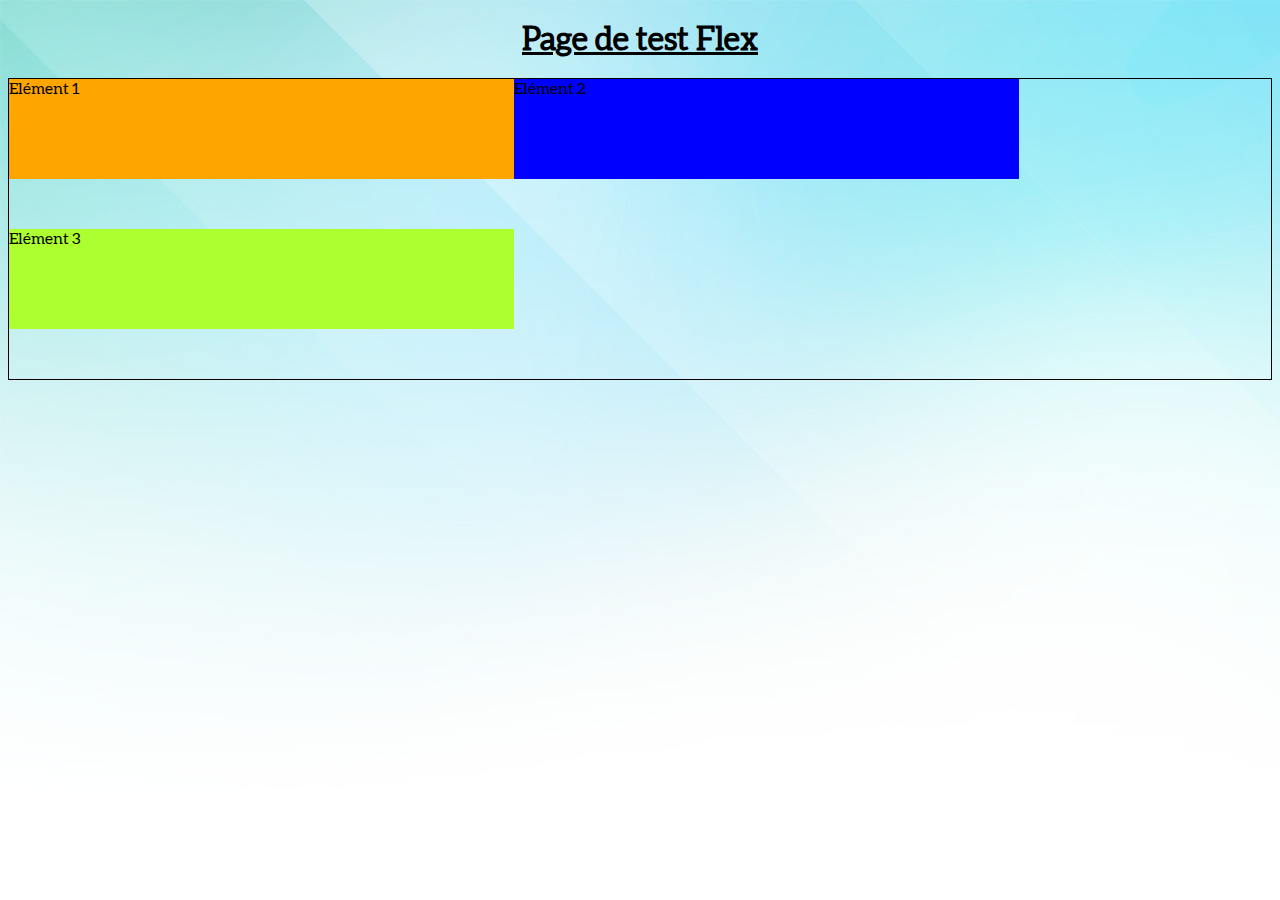
==== testFlex.html @ 11b3d763 "Debut test Flex CSS" ====
<!DOCTYPE html>
<!--
To change this license header, choose License Headers in Project Properties.
To change this template file, choose Tools | Templates
and open the template in the editor.
-->
<html>
    <head>
        <title>Test Flex CSS</title>
        <meta charset="UTF-8">
        <meta name="viewport" content="width=device-width, initial-scale=1.0">
        <link href="style.css" rel="stylesheet" type="text/css"/>
        <link href="cssFlex.css" rel="stylesheet" type="text/css"/>
    </head>
    <body>
        <h1>Page de test Flex</h1>
        <div id="conteneur">
            <div class="element" id="elem1">Elément 1</div>
            <div class="element" id="elem2">Elément 2</div>
            <div class="element" id="elem3">Elément 3</div>
        </div>
    </body>
</html>
---- style.css ----
body{
    background-image: url("images/background.jpg");
    background-attachment: fixed;
    background-repeat: no-repeat;
    font-family: 'aleoregular', Arial, serif;
}

h2{
    color: brown;
}

h1{
    text-decoration: underline;
}

h1, #descritpion{
    text-align: center;
}

.imageFlottante{
    float: right;
}

.enDessous{
    clear: both;
}

#profilPicture{
    border: solid black 2px;
    box-shadow: 6px 6px 6px black;
}

/* Police de carracère */
@font-face {
    font-family: 'aleoregular';
    src: url('font/Aleo-Regular-webfont.eot');
    src: url('font/Aleo-Regular-webfont.eot?#iefix') format('embedded-opentype'),
         url('font/Aleo-Regular-webfont.woff') format('woff'),
         url('font/Aleo-Regular-webfont.ttf') format('truetype'),
         url('font/Aleo-Regular-webfont.svg#aleoregular') format('svg');
    font-weight: normal;
    font-style: normal;

}
---- cssFlex.css ----
#conteneur{
    border: solid 1px black;
    height: 300px;
    display: flex;
    flex-wrap: wrap;
}

.element{
    height: 100px;
    width: 40%;
}

#elem1{
    background-color: orange;
}

#elem2{
    background-color: blue;
}

#elem3{
    background-color: greenyellow;
}
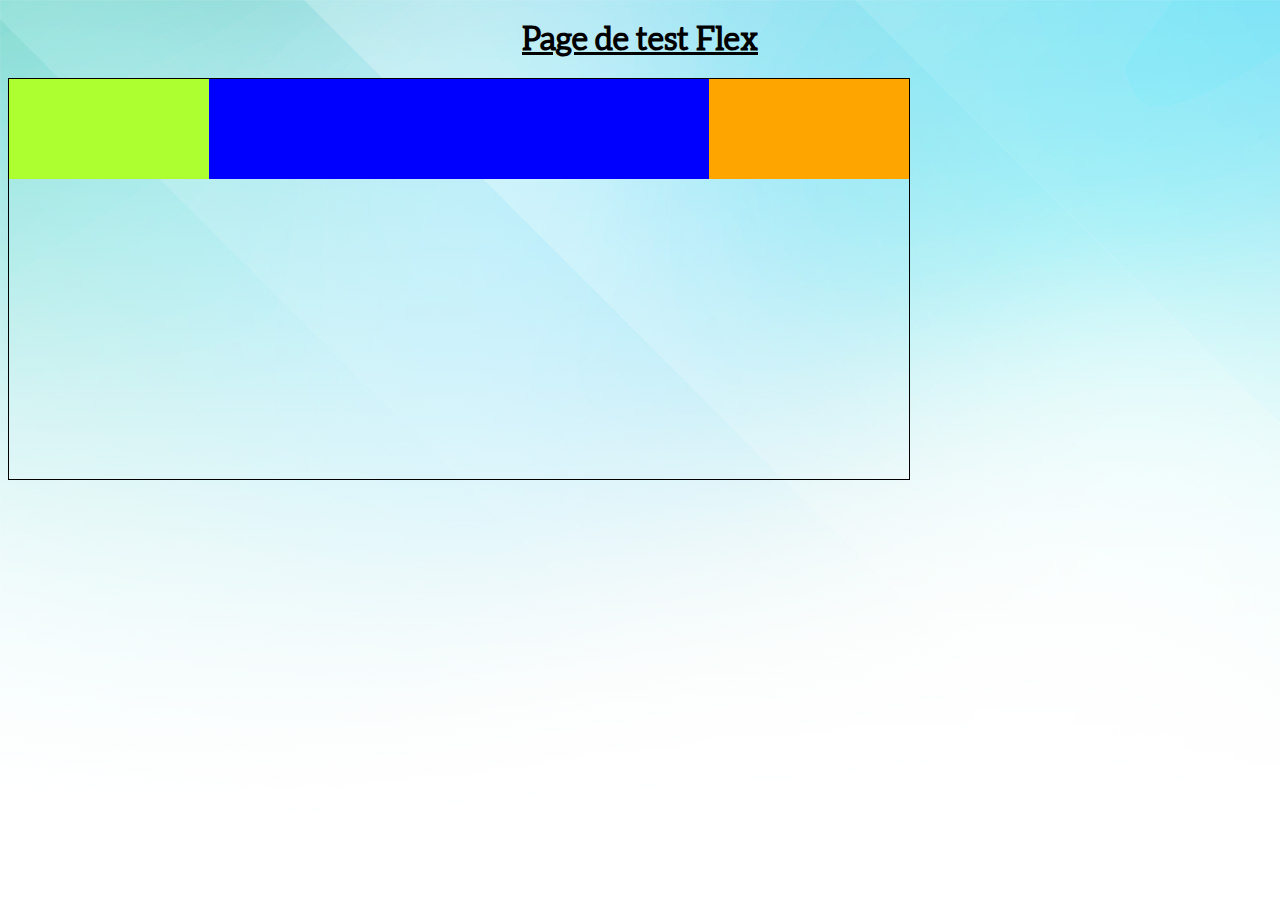
==== commit f2d7cadf: "fin test Flex" ====
--- a/testFlex.html
+++ b/testFlex.html
@@ -15,9 +15,9 @@
     <body>
         <h1>Page de test Flex</h1>
         <div id="conteneur">
-            <div class="element" id="elem1">Elément 1</div>
-            <div class="element" id="elem2">Elément 2</div>
-            <div class="element" id="elem3">Elément 3</div>
+            <div class="element a"></div>
+            <div class="element b"></div>
+            <div class="element c"></div>
         </div>
     </body>
 </html>
--- a/cssFlex.css
+++ b/cssFlex.css
@@ -1,23 +1,30 @@
 #conteneur{
     border: solid 1px black;
-    height: 300px;
     display: flex;
     flex-wrap: wrap;
+    width: 900px;
+    align-content: space-between;
+    height: 400px;
 }
 
 .element{
     height: 100px;
-    width: 40%;
+    width: 200px; 
+    margin: 0;
 }
 
-#elem1{
+.a{
     background-color: orange;
+    order: 3;
 }
 
-#elem2{
+.b{
     background-color: blue;
+    order: 2;
+    flex: 1;
 }
 
-#elem3{
+.c{
     background-color: greenyellow;
+    order: 1;
 }